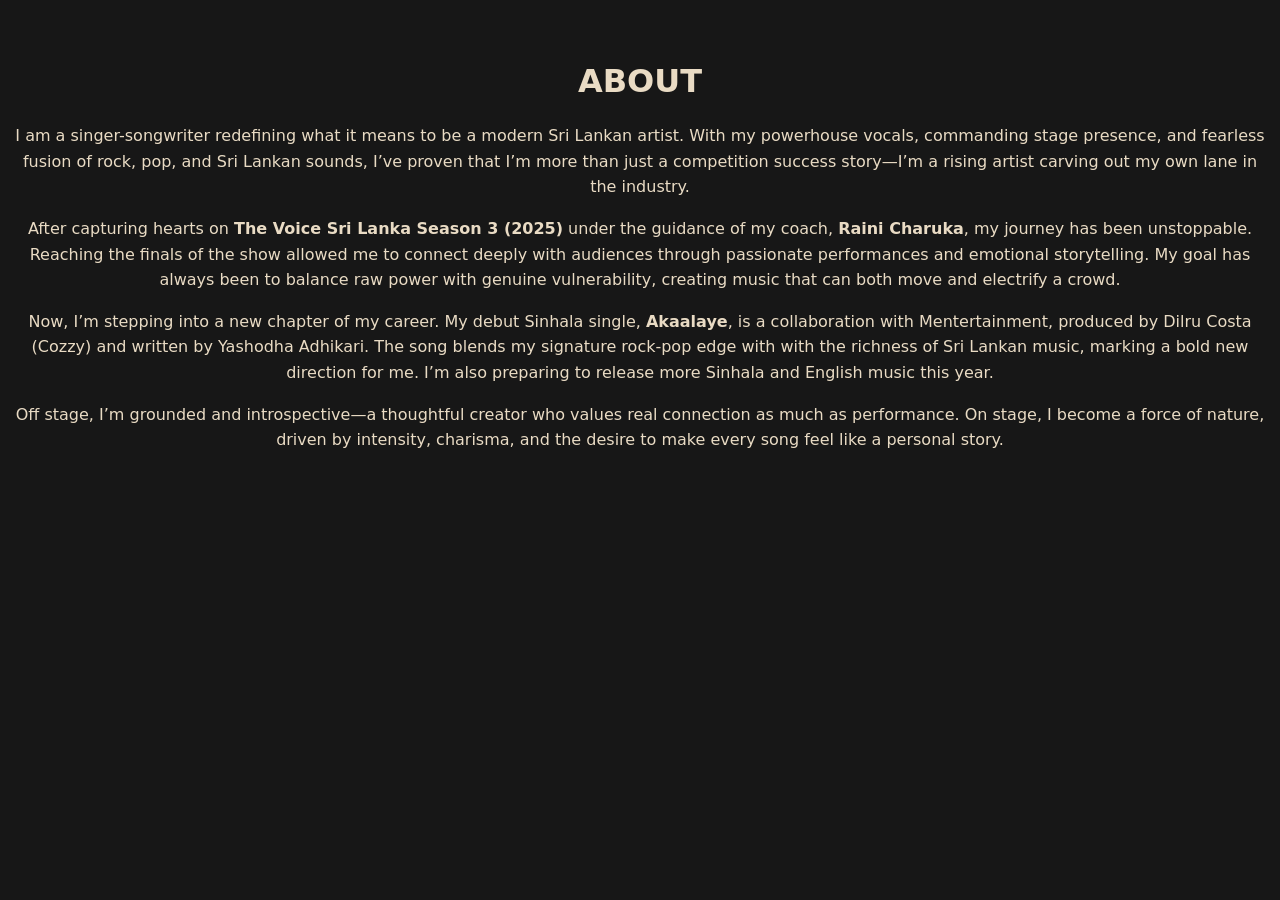
==== about.html @ bf99b572 "Remove navbars from pages; prevent HTMX duplication" ====
<!DOCTYPE html>
<html lang="en">
  <head>
      <meta charset="UTF-8">
      <meta name="viewport" content="width=device-width, initial-scale=1.0">
      <title>Isaac Timothy - About</title>
      <link rel="stylesheet" href="styles.css" />
  </head>

<body>
      <!-- partial:partials/navbar.html -->

      <main>
        <section class="about" id="about">
          <h2>ABOUT</h2>
          <p>I am a singer-songwriter redefining what it means to be a modern Sri Lankan artist. With my powerhouse vocals, commanding stage presence, and fearless fusion of rock, pop, and Sri Lankan sounds, I’ve proven that I’m more than just a competition success story—I’m a rising artist carving out my own lane in the industry.</p>
          <p>After capturing hearts on <strong>The Voice Sri Lanka Season 3 (2025)</strong> under the guidance of my coach, <strong>Raini Charuka</strong>, my journey has been unstoppable. Reaching the finals of the show allowed me to connect deeply with audiences through passionate performances and emotional storytelling. My goal has always been to balance raw power with genuine vulnerability, creating music that can both move and electrify a crowd.</p>
          <p>Now, I’m stepping into a new chapter of my career. My debut Sinhala single, <strong>Akaalaye</strong>, is a collaboration with Mentertainment, produced by Dilru Costa (Cozzy) and written by Yashodha Adhikari. The song blends my signature rock‑pop edge with with the richness of Sri Lankan music, marking a bold new direction for me. I’m also preparing to release more Sinhala and English music this year.</p>
          <p>Off stage, I’m grounded and introspective—a thoughtful creator who values real connection as much as performance. On stage, I become a force of nature, driven by intensity, charisma, and the desire to make every song feel like a personal story.</p>
        </section>
      </main>

      <!-- nav-burger and footer go after #main-content -->
  </body>
</html>
---- styles.css ----
* {
  box-sizing: border-box;
  margin: 0;
  padding: 0;
}

html {
  scroll-behavior: smooth;
}

body {
  font-family: system-ui, sans-serif;
  background: #171717;
  color: #e9dbc4;
  line-height: 1.6;
  max-width: 1280px;
  margin: auto;
  display: flex;
  flex-direction: column;
  min-height: 100vh;
}

main {
  flex: 1;
}

.nav {
  display: flex;
  justify-content: space-around;
  align-items: center;
  background: #000;

  & a {
    color: #e9dbc4;
    text-decoration: none;
    padding: 1rem;
  }
}

.nav-top {
  display: none;
}

.nav-burger {
  position: fixed;
  top: 0;
  right: 0;
  background: rgba(0, 0, 0, 0.8);
  padding: 1rem 1.25rem;

  & details {
    position: relative;
  }

  & summary {
    list-style: none;
    cursor: pointer;

  }

  & summary::-webkit-details-marker {
    display: none;
  }

  & .menu {
    position: absolute;
    top: 41px;
    right: -20px;
    background: rgba(0, 0, 0, 0.8);
    text-align: right;
    display: flex;
    flex-direction: column;
  }

  & .menu a {
    border-bottom: 1px solid #222;
  }

  & .menu a:last-child {
    border-bottom: none;
  }
}

.hero {
  min-height: 60vh;
  display: flex;
  flex-direction: column;
  justify-content: center;
  background: url("./assets/images/compressed-image.webp") center / contain no-repeat;
  backdrop-filter: blur(0);
  mask-image: linear-gradient(
    to bottom,
    #171717 0%,
    #171717 60%,
    #17171700 100%
  );
}

footer {
  text-align: center;
  padding: 1rem;
  font-size: 0.875rem;
  color: #666;
  border-top: 1px solid #222;
}

section {
   padding: 3.5rem 0.5rem 0rem 0.5rem;

  & p {
    margin-top: 1rem;
  }
}

.tvsl {
  display: flex;
  gap: 2rem;
  flex-direction: column;

  & .gallery {
    display: grid;
    grid-template-columns: repeat(4, 1fr);
    gap: 0.5rem;

    & img {
      width: 100%;
      aspect-ratio: 3/4;
      object-fit: cover;
    }
  }
}

.video-tv {
  display: grid;
  grid-template-columns: repeat(2, 1fr);
  gap: 0.5rem;

  & .video {
    display: flex;
    flex-direction: column;

    & iframe {
      aspect-ratio: 16 / 9;
      border: 0;
    }
  }
}

.video-highlights {
  display: grid;
  grid-template-columns: repeat(2, 1fr);
  gap: 0.5rem;

  & .video {
    display: flex;
    flex-direction: column;

    & iframe {
      aspect-ratio: 16 / 9;
      border: 0;
    }
  }
}

.concerts, .radio {
  display: flex;
  gap: 2rem;
  flex-direction: column;
}

.about {
  text-align: center;

  & h1 {
    font-size: 3rem;
  }
}

h2 {
  font-size: 2rem;
}

.contact {
  display: grid;
  gap: 2rem;

  @media (min-width: 768px) {
    grid-template-columns: 1fr 1.2fr;
    min-height: 70vh;
  }

  .contact-image {
    position: relative;
    background: url("./assets/images/SAVE_20260110_141319.jpg") center / cover no-repeat;
    min-height: 60vh;
    padding: 2rem;
    display: flex;
    flex-direction: column;
    justify-content: flex-end;

    & h2 {
      font-size: clamp(2.5rem, 5vw, 4rem);
      line-height: 0.95;
    }
  }

  .contact-info {

    & .socials {

      display: flex;
      flex-direction: column;
      gap: 1.25rem;

      & li {
        padding: 0 0 1.25rem 0;
        border-bottom: 2px solid #e9dbc4;
        list-style: none;
        gap: 0.35rem;


        & a {
          display: flex;
          justify-content: space-between;
          color: #e9dbc4;
          text-decoration: none;
          word-break: break-all;

          & strong {
            font-size: 1.5rem;
          }

          & span {
            align-self: center;
          }
        }
      }
    }
  }
}

.button {
  display: inline-block;
  margin-top: 1rem;
  padding: 0.75rem 1.25rem;
  border: 1px solid #fff;
  color: #fff;
  text-decoration: none;
}

.media-list {
  list-style: none;

  & li {
    margin-bottom: 0.75rem;
  }

  & a {
    color: #ccc;
  }
}

.listen-menu {
  position: relative;
  display: inline-block;

  & summary {
    list-style: none;
    cursor: pointer;
  }

  & summary::-webkit-details-marker {
    display: none;
  }

  & .listen-list {
    position: absolute;
    top: calc(100% + 0.5rem);
    left: 0;

    display: flex;
    flex-direction: column;
    gap: 0.5rem;

    background: #000;
    border: 1px solid #333;
    padding: 0.75rem;
    min-width: 130px;
    z-index: 10;
  }

  & a {
    color: white;
    text-decoration: none;
    padding: 0.4rem 0;
    border-bottom: 1px solid #222;

    &:last-child {
      border-bottom: none;
    }

    &:hover {
      opacity: 0.8;
    }
  }
}

.music {

  & .video {
  aspect-ratio: 16 / 9;
  width: 100%;

    & iframe {
      width: 100%;
      height: 100%;
      border: 0;
    }
  }
}

@media (min-width: 768px) {

  .nav-top {
    display: flex;
    position: sticky;
    top: 0;
    z-index: 10;
  }

  .nav-burger {
    display: none;
  }

  .hero {
    background: url("./assets/images/compressed-image.webp") right center / contain no-repeat;
    & h1 {
      font-size: 5rem;
    }
  }

  .video-highlights, .video-tv {
    gap: 2rem;
  }

  .tvsl {
    flex-direction: row;

    & .gallery {
      max-width: 50%;
    }
  }

  .concerts, .radio {
    flex-direction: row;

    & img {
      width: 30%;
    }
  }
}
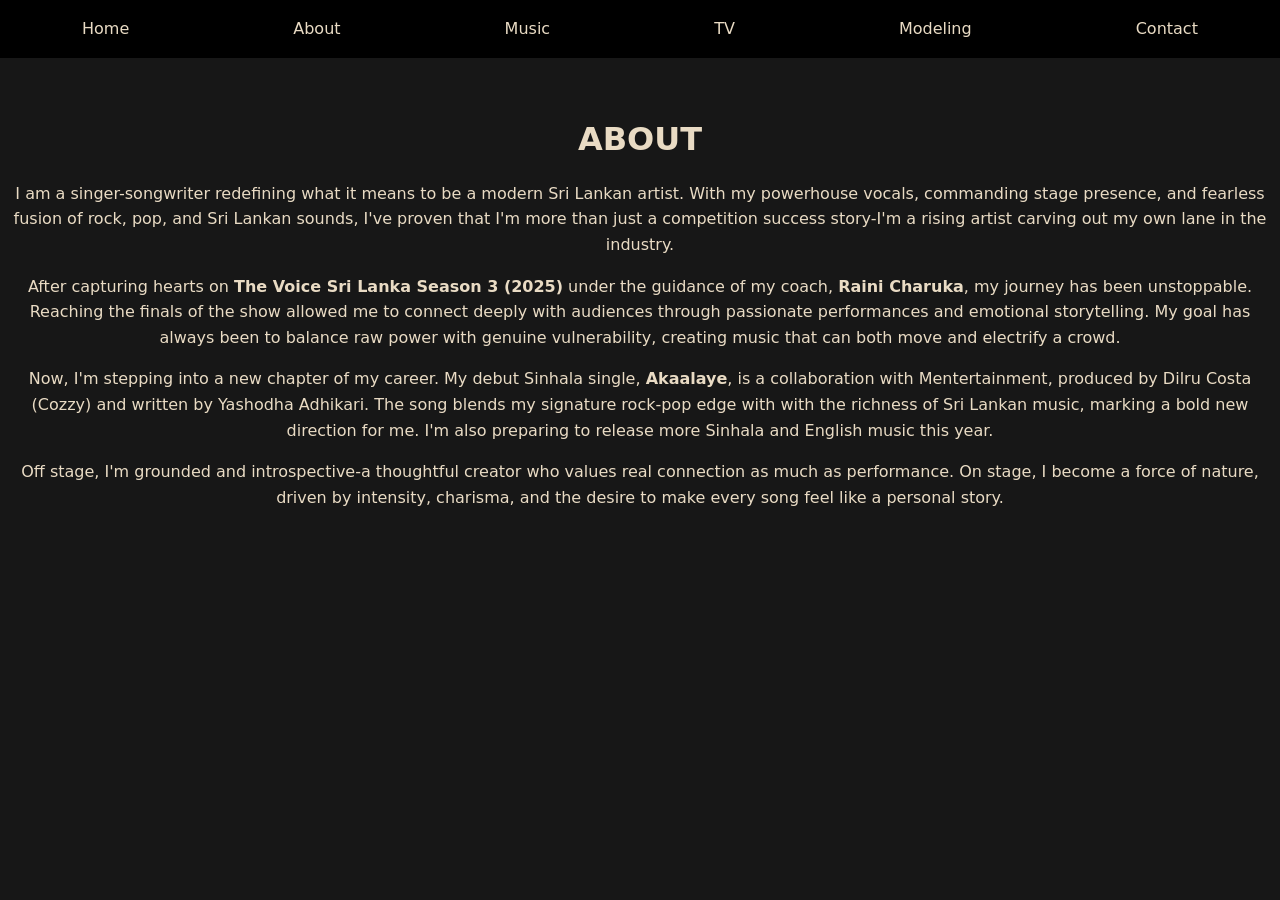
==== commit fc47ed62: "Remove htmx, add navbar to all pages, merge concerts/highlights/radio into music/tvsl" ====
--- a/about.html
+++ b/about.html
@@ -7,19 +7,37 @@
       <link rel="stylesheet" href="styles.css" />
   </head>
 
-<body>
-      <!-- partial:partials/navbar.html -->
+  <body>
+      <nav class="nav nav-top">
+        <a href="index.html">Home</a>
+        <a href="about.html">About</a>
+        <a href="music.html">Music</a>
+        <a href="tvsl.html">TV</a>
+        <a href="modeling.html">Modeling</a>
+        <a href="contact.html">Contact</a>
+      </nav>
+      
+      <nav class="nav nav-burger">
+        <details>
+          <summary aria-label="Open menu">☰</summary>
+          <div class="menu">
+            <a href="index.html">HOME</a>
+            <a href="about.html">ABOUT</a>
+            <a href="music.html">MUSIC</a>
+            <a href="tvsl.html">TV</a>
+            <a href="modeling.html">MODELING</a>
+            <a href="contact.html">CONTACT</a>
+          </div>
+        </details>
+      </nav>
 
-      <main>
+      <main id="main-content">
         <section class="about" id="about">
           <h2>ABOUT</h2>
-          <p>I am a singer-songwriter redefining what it means to be a modern Sri Lankan artist. With my powerhouse vocals, commanding stage presence, and fearless fusion of rock, pop, and Sri Lankan sounds, I’ve proven that I’m more than just a competition success story—I’m a rising artist carving out my own lane in the industry.</p>
+          <p>I am a singer-songwriter redefining what it means to be a modern Sri Lankan artist. With my powerhouse vocals, commanding stage presence, and fearless fusion of rock, pop, and Sri Lankan sounds, I've proven that I'm more than just a competition success story-I'm a rising artist carving out my own lane in the industry.</p>
           <p>After capturing hearts on <strong>The Voice Sri Lanka Season 3 (2025)</strong> under the guidance of my coach, <strong>Raini Charuka</strong>, my journey has been unstoppable. Reaching the finals of the show allowed me to connect deeply with audiences through passionate performances and emotional storytelling. My goal has always been to balance raw power with genuine vulnerability, creating music that can both move and electrify a crowd.</p>
-          <p>Now, I’m stepping into a new chapter of my career. My debut Sinhala single, <strong>Akaalaye</strong>, is a collaboration with Mentertainment, produced by Dilru Costa (Cozzy) and written by Yashodha Adhikari. The song blends my signature rock‑pop edge with with the richness of Sri Lankan music, marking a bold new direction for me. I’m also preparing to release more Sinhala and English music this year.</p>
-          <p>Off stage, I’m grounded and introspective—a thoughtful creator who values real connection as much as performance. On stage, I become a force of nature, driven by intensity, charisma, and the desire to make every song feel like a personal story.</p>
+          <p>Now, I'm stepping into a new chapter of my career. My debut Sinhala single, <strong>Akaalaye</strong>, is a collaboration with Mentertainment, produced by Dilru Costa (Cozzy) and written by Yashodha Adhikari. The song blends my signature rock-pop edge with with the richness of Sri Lankan music, marking a bold new direction for me. I'm also preparing to release more Sinhala and English music this year.</p>
+          <p>Off stage, I'm grounded and introspective-a thoughtful creator who values real connection as much as performance. On stage, I become a force of nature, driven by intensity, charisma, and the desire to make every song feel like a personal story.</p>
         </section>
       </main>
-
-      <!-- nav-burger and footer go after #main-content -->
-  </body>
 </html>
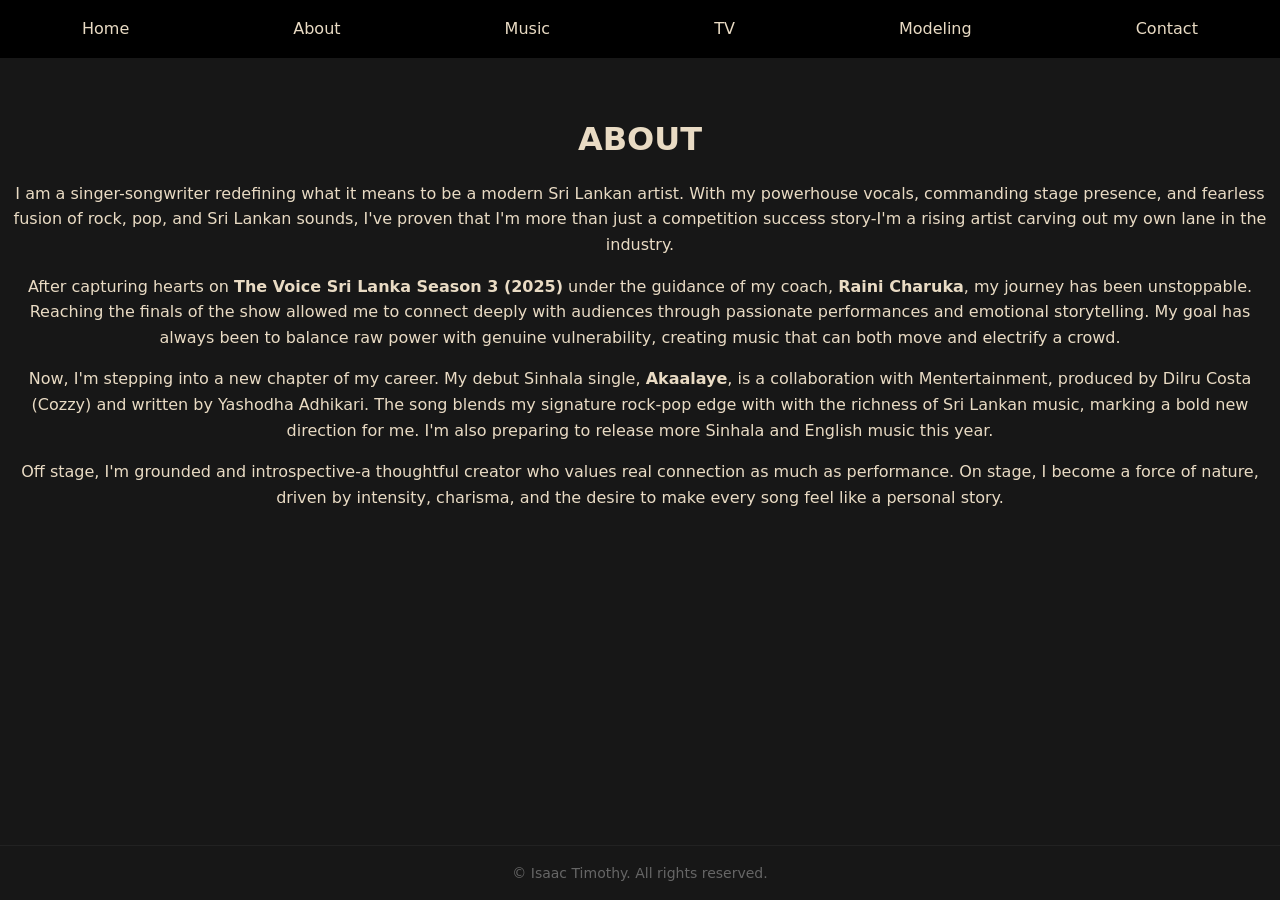
==== commit f6f589f6: "Add sticky footer to all pages" ====
--- a/about.html
+++ b/about.html
@@ -40,4 +40,8 @@
           <p>Off stage, I'm grounded and introspective-a thoughtful creator who values real connection as much as performance. On stage, I become a force of nature, driven by intensity, charisma, and the desire to make every song feel like a personal story.</p>
         </section>
       </main>
+
+      <footer>
+        <p>&copy; Isaac Timothy. All rights reserved.</p>
+      </footer>
 </html>
